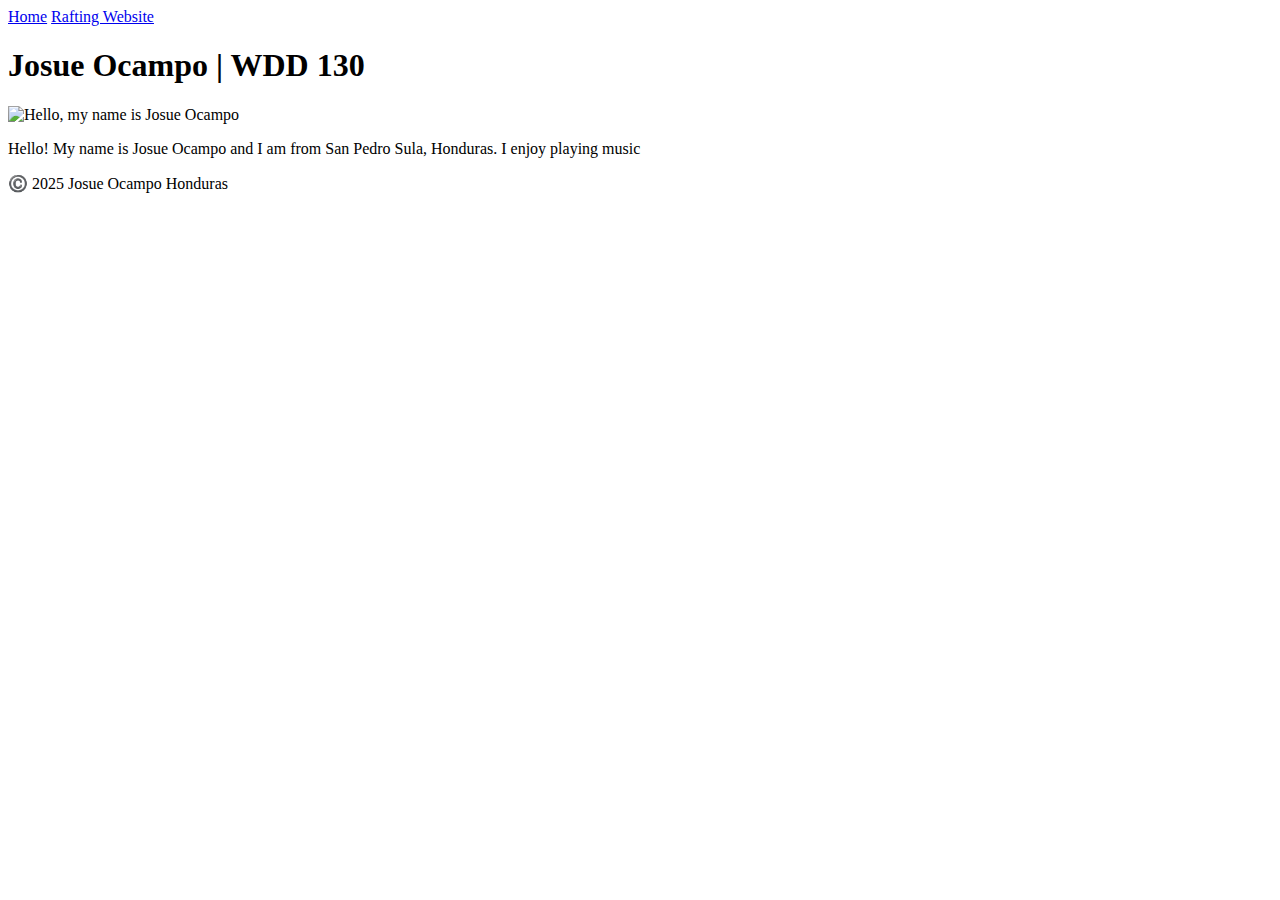
==== index.html @ 825df2bc "index added" ====
<!DOCTYPE html>
<html lang="en">
<head>
    <meta charset="UTF-8">
    <meta name="viewport" content="width=device-width, initial-scale=1.0">
    <title>Josue Ocampo | WDD 130</title>
</head>
<body>
    <header>
        <nav>
            <a href="#">Home</a>
            <a href="wwr/">Rafting Website</a>
        </nav>
    </header>
    <main>
        <h1>Josue Ocampo | WDD 130</h1>
        <img scr="images/profile.jpg" alt="Hello, my name is Josue Ocampo" width="200">
        <p>Hello! My name is Josue Ocampo and I am from San Pedro Sula, Honduras. I enjoy playing music</p> 
    </main>
    <footer>
        <p>©️ 2025 Josue Ocampo Honduras</p>
    </footer>
</body>
</html>
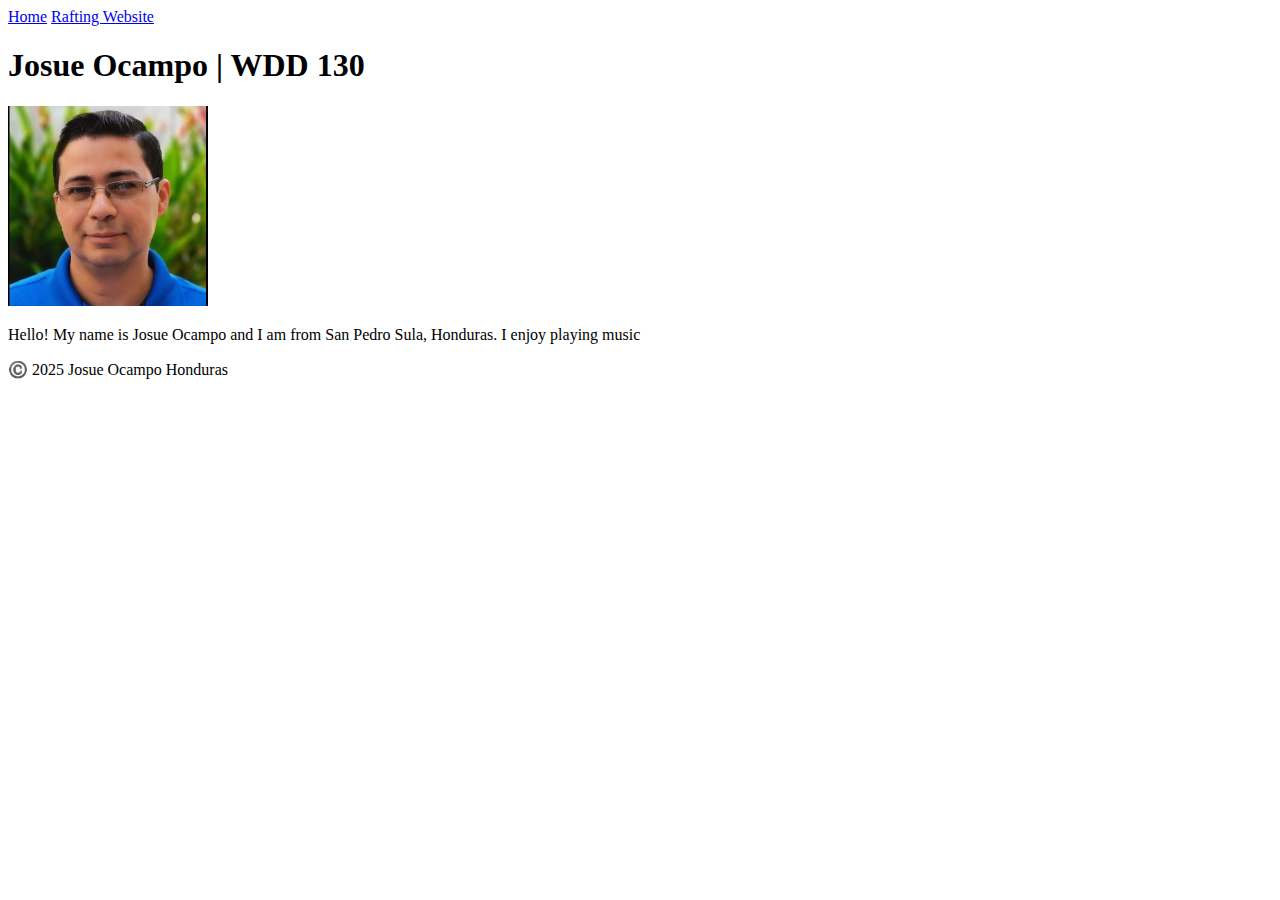
==== commit 404dd858: "index added" ====
--- a/index.html
+++ b/index.html
@@ -1,5 +1,5 @@
 <!DOCTYPE html>
-<html lang="en">
+<html lang="en-US">
 <head>
     <meta charset="UTF-8">
     <meta name="viewport" content="width=device-width, initial-scale=1.0">
@@ -14,7 +14,7 @@
     </header>
     <main>
         <h1>Josue Ocampo | WDD 130</h1>
-        <img scr="images/profile.jpg" alt="Hello, my name is Josue Ocampo" width="200">
+        <img src="images/profile.jpg" alt="Hello, my name is Josue Ocampo" width="200">
         <p>Hello! My name is Josue Ocampo and I am from San Pedro Sula, Honduras. I enjoy playing music</p> 
     </main>
     <footer>
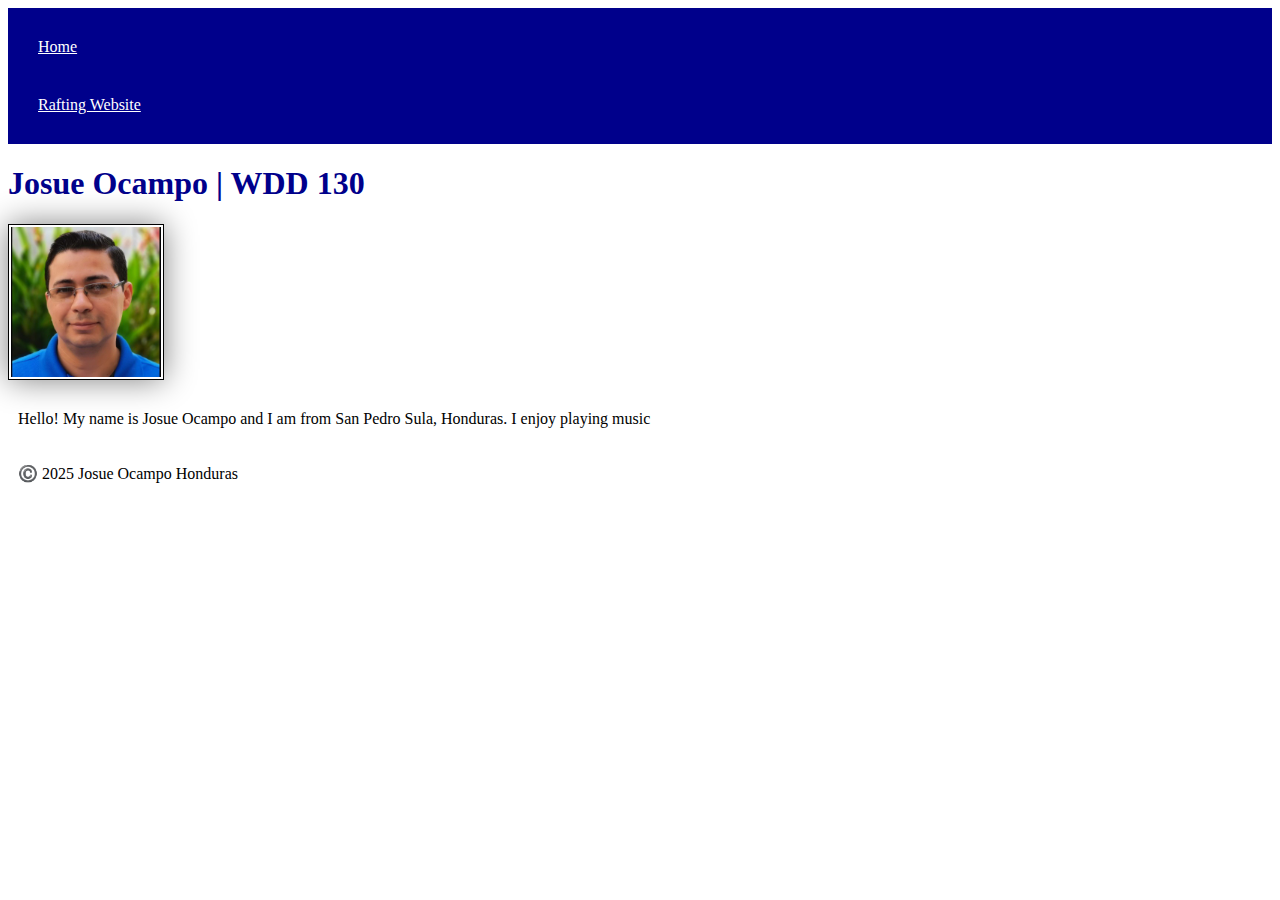
==== commit 3c5f35f1: "index changes added" ====
--- a/index.html
+++ b/index.html
@@ -4,6 +4,7 @@
     <meta charset="UTF-8">
     <meta name="viewport" content="width=device-width, initial-scale=1.0">
     <title>Josue Ocampo | WDD 130</title>
+    <link rel="stylesheet" href="styles/styles.css">
 </head>
 <body>
     <header>
--- a/styles/styles.css
+++ b/styles/styles.css
@@ -0,0 +1,22 @@
+nav {
+    background-color: darkblue;
+    padding: 10px;
+}
+nav a {
+    color: white;
+    display: block;
+    padding: 20px;
+}
+h1 {
+    color: darkblue;
+}
+img {
+    width: 150px;
+    height: auto;
+    border: 1px solid black;
+    padding: 2px;
+    box-shadow: 0 0 30px gray;
+}
+p {
+    padding: 10px;
+}
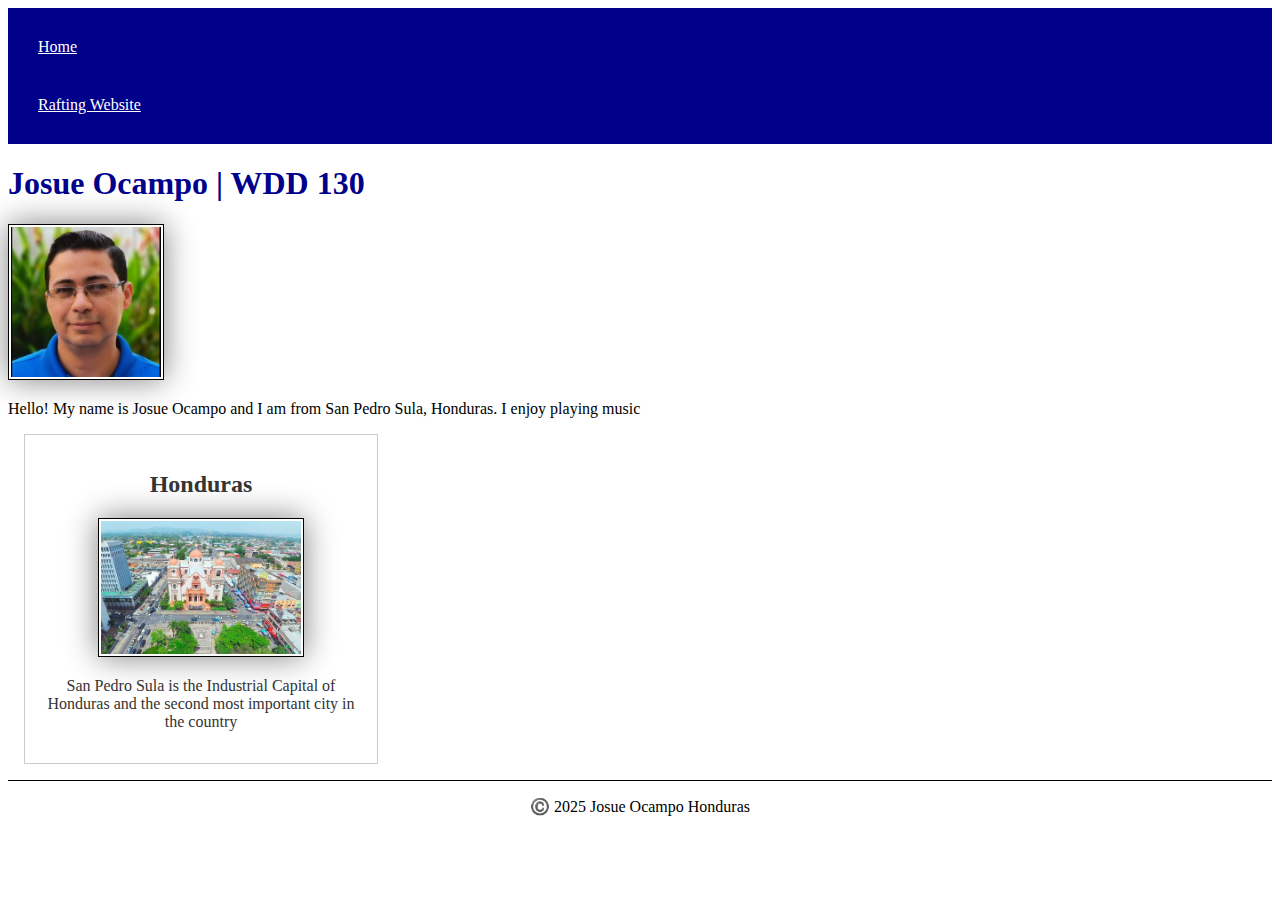
==== commit 303731f5: "index added changes" ====
--- a/index.html
+++ b/index.html
@@ -4,6 +4,8 @@
     <meta charset="UTF-8">
     <meta name="viewport" content="width=device-width, initial-scale=1.0">
     <title>Josue Ocampo | WDD 130</title>
+    <meta name="description" content="Josue Ocampo | WDD130 | This is a testing home page">
+    <meta name="author" content="Josue Ocampo">
     <link rel="stylesheet" href="styles/styles.css">
 </head>
 <body>
@@ -18,6 +20,11 @@
         <img src="images/profile.jpg" alt="Hello, my name is Josue Ocampo" width="200">
         <p>Hello! My name is Josue Ocampo and I am from San Pedro Sula, Honduras. I enjoy playing music</p> 
     </main>
+    <aside>
+        <h2>Honduras</h2>
+        <img src="images/san-pedro-sula.webp" alt="San Pedro Sula, Honduras">
+        <p>San Pedro Sula is the Industrial Capital of Honduras and the second most important city in the country</p>
+    </aside>
     <footer>
         <p>©️ 2025 Josue Ocampo Honduras</p>
     </footer>
--- a/styles/styles.css
+++ b/styles/styles.css
@@ -17,6 +17,30 @@
     padding: 2px;
     box-shadow: 0 0 30px gray;
 }
-p {
-    padding: 10px;
+p {padding: 0;}
+main {
+    max-width: 840px;
 }
+aside {
+    width: 20rem;
+    margin: 1rem;
+    border: 1px solid rgb(0 0 0 /0.2);
+    padding: 1rem;
+    background-color: white;
+    color: #333;
+    text-align: center;
+}
+aside img {
+    width: 200px;
+    height: auto;
+}
+main img {
+    width: 150px;
+    height: auto;
+}
+footer {
+    margin-top: 15px;
+    border-top: 1px solid black;
+    text-align: center;
+}
+
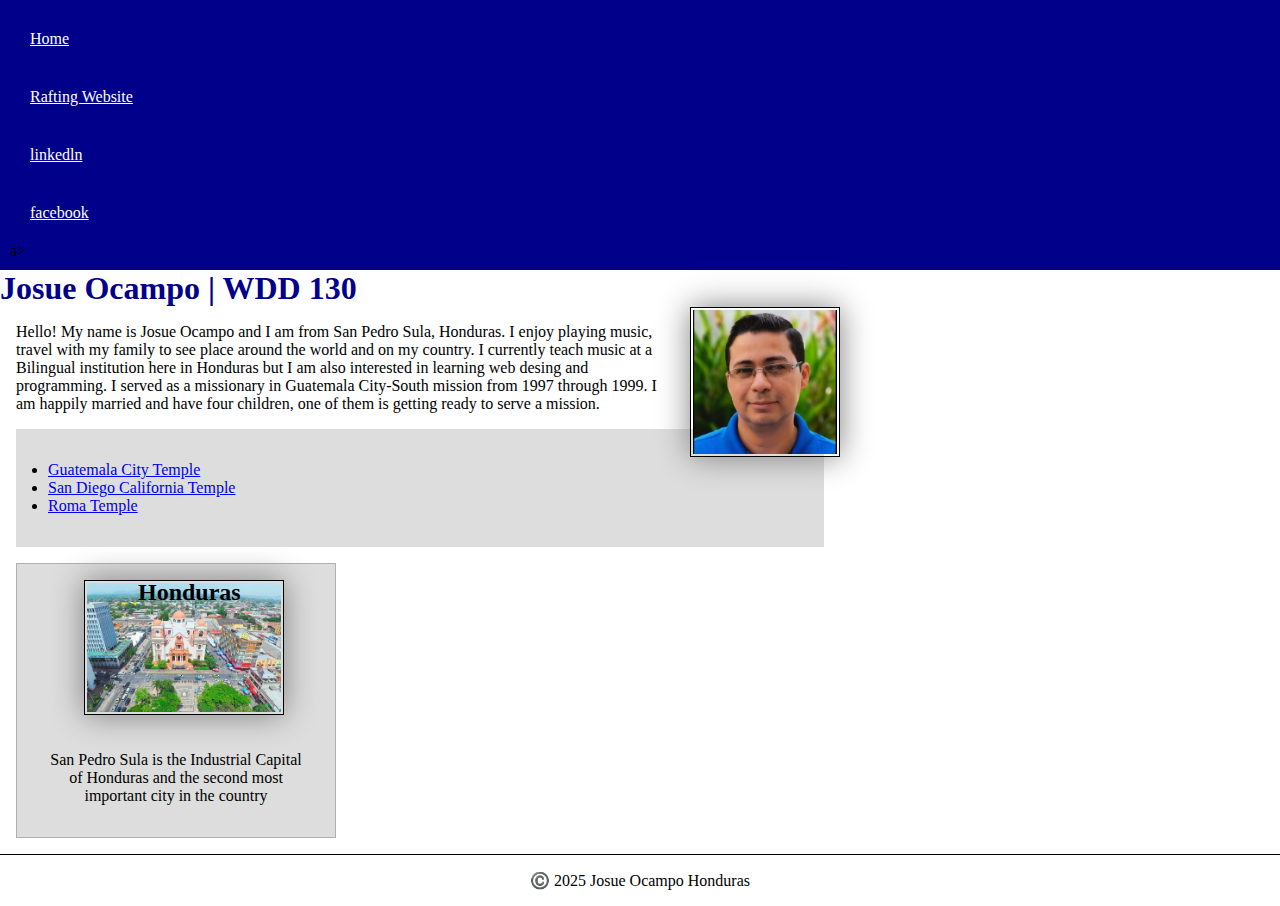
==== commit d486eaec: "index changes added" ====
--- a/index.html
+++ b/index.html
@@ -4,8 +4,9 @@
     <meta charset="UTF-8">
     <meta name="viewport" content="width=device-width, initial-scale=1.0">
     <title>Josue Ocampo | WDD 130</title>
-    <meta name="description" content="Josue Ocampo | WDD130 | This is a testing home page">
+    <meta name="description" content="Josue Ocampo's BYU-Idaho WDD130 course testing home page">
     <meta name="author" content="Josue Ocampo">
+
     <link rel="stylesheet" href="styles/styles.css">
 </head>
 <body>
@@ -13,14 +14,27 @@
         <nav>
             <a href="#">Home</a>
             <a href="wwr/">Rafting Website</a>
+            <a href="linkedln.com">linkedln</a>
+            <a href="facebook.com">facebook</a>a>
         </nav>
     </header>
     <main>
         <h1>Josue Ocampo | WDD 130</h1>
         <img src="images/profile.jpg" alt="Hello, my name is Josue Ocampo" width="200">
-        <p>Hello! My name is Josue Ocampo and I am from San Pedro Sula, Honduras. I enjoy playing music</p> 
+        <p>Hello! My name is Josue Ocampo and I am from San Pedro Sula, Honduras. 
+           I enjoy playing music, travel with my family to see place around the world
+           and on my country. I currently teach music at a Bilingual institution here 
+           in Honduras but I am also interested in learning web desing and programming. 
+           I served as a missionary in Guatemala City-South mission from 1997 through 1999.
+           I am happily married and have four children, one of them is getting ready to 
+           serve a mission.</p> 
+        <ul class="box indent">
+            <li><a href="https://www.churchofjesuschrist.org/temples/details/guatemala-city-guatemala-temple?lang=spa" target="_blank">Guatemala City Temple</a></li>
+        <li><a href="https://www.churchofjesuschrist.org/temples/details/san-diego-california-temple?lang=spa" target="_blank">San Diego California Temple</a></li>
+        <li><a href="https://www.churchofjesuschrist.org/temples/details/rome-italy-temple?lang=spa" target="_blank">Roma Temple</a></li>
+        </ul>
     </main>
-    <aside>
+    <aside class="box">
         <h2>Honduras</h2>
         <img src="images/san-pedro-sula.webp" alt="San Pedro Sula, Honduras">
         <p>San Pedro Sula is the Industrial Capital of Honduras and the second most important city in the country</p>
@@ -29,4 +43,5 @@
         <p>©️ 2025 Josue Ocampo Honduras</p>
     </footer>
 </body>
+<!--Last modified on Wednesday, January 22nd 2024-->
 </html>--- a/styles/styles.css
+++ b/styles/styles.css
@@ -16,8 +16,11 @@
     border: 1px solid black;
     padding: 2px;
     box-shadow: 0 0 30px gray;
+    margin: 0 0 1rem 1rem;
 }
-p {padding: 0;}
+p {padding: 0;
+   margin: 1rem;
+}
 main {
     max-width: 840px;
 }
@@ -29,18 +32,39 @@
     background-color: white;
     color: #333;
     text-align: center;
+    position: relative;
 }
 aside img {
     width: 200px;
     height: auto;
 }
+aside h2 {
+    position: absolute;
+    top: 15px;
+    left: 121px;
+}
 main img {
-    width: 150px;
-    height: auto;
+    /* Floating the image to the right*/
+    float: right;
 }
 footer {
     margin-top: 15px;
     border-top: 1px solid black;
     text-align: center;
 }
-
+* {
+    margin: 0;
+    padding: 0;
+    box-sizing: border-box;
+}
+/* Class selector */
+.box {
+    margin: 1rem;
+    border:1rem solid rgb(000/.1);
+    padding: 1rem;
+    background-color: #ddd;
+    color: #000;
+}
+.indent {
+    padding:2rem;
+}
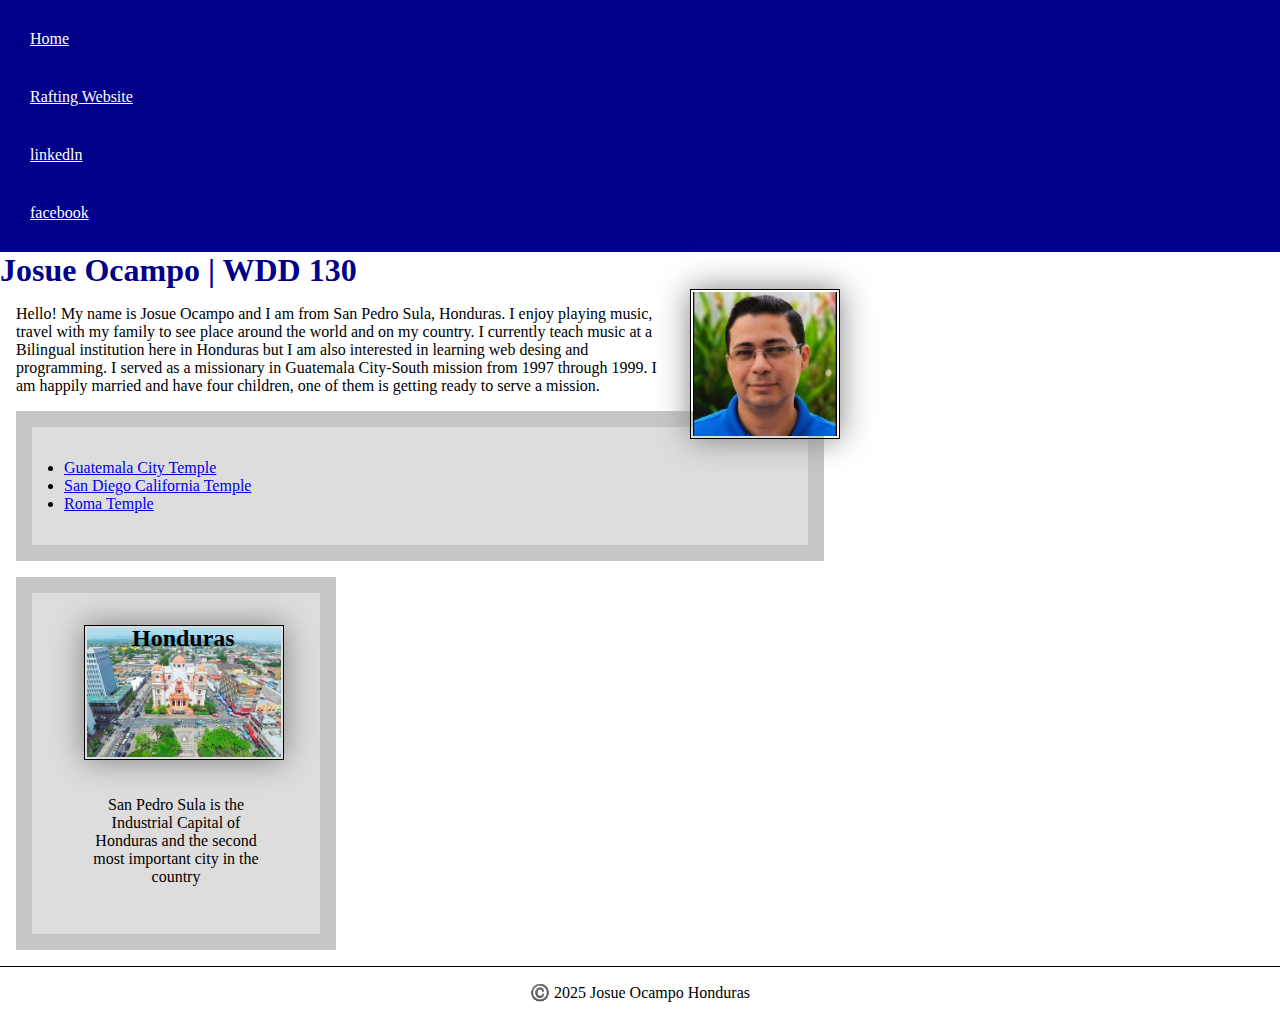
==== commit b7372169: "index" ====
--- a/index.html
+++ b/index.html
@@ -15,7 +15,7 @@
             <a href="#">Home</a>
             <a href="wwr/">Rafting Website</a>
             <a href="linkedln.com">linkedln</a>
-            <a href="facebook.com">facebook</a>a>
+            <a href="facebook.com">facebook</a>
         </nav>
     </header>
     <main>
--- a/styles/styles.css
+++ b/styles/styles.css
@@ -40,8 +40,8 @@
 }
 aside h2 {
     position: absolute;
-    top: 15px;
-    left: 121px;
+    top: 32px;
+    left: 100px;
 }
 main img {
     /* Floating the image to the right*/
@@ -57,14 +57,16 @@
     padding: 0;
     box-sizing: border-box;
 }
-/* Class selector */
-.box {
+
+.box { 
+    /* Class selectors */
     margin: 1rem;
-    border:1rem solid rgb(000/.1);
-    padding: 1rem;
+    border: 1rem solid rgb(0 0 0 /.1);
+    padding: 2rem;
     background-color: #ddd;
     color: #000;
 }
+
 .indent {
     padding:2rem;
 }
